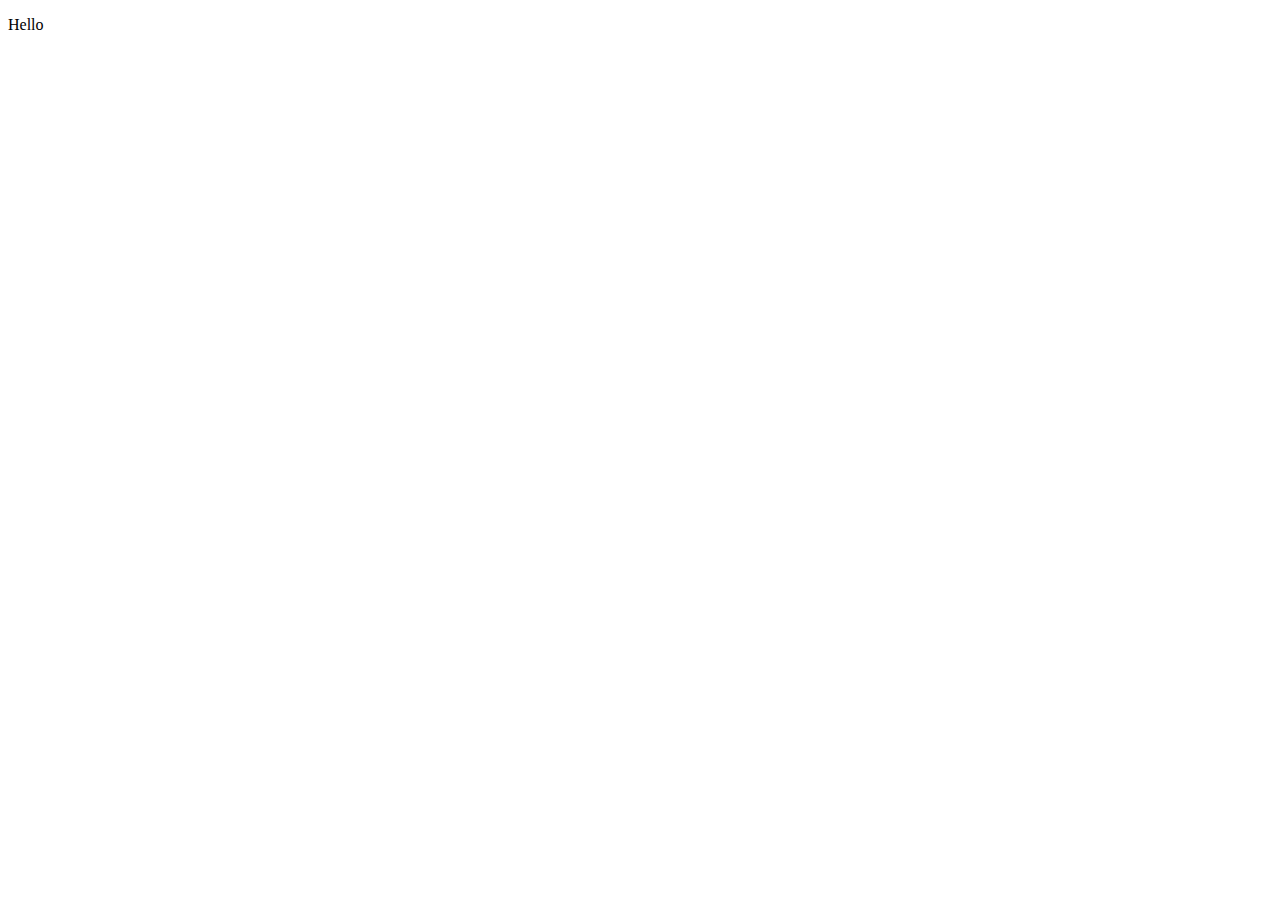
==== pages/index.html @ 69352248 "added stuff" ====
<!DOCTYPE html>
<html lang="en">
<head>
    <meta charset="UTF-8">
    <meta http-equiv="X-UA-Compatible" content="IE=edge">
    <title>Document</title>
    <script src="scripts/index.js"></script>
    <link rel="stylesheet" href="styles/index.css">
</head>
<body>
    <p>Hello</p>
</body>
</html>
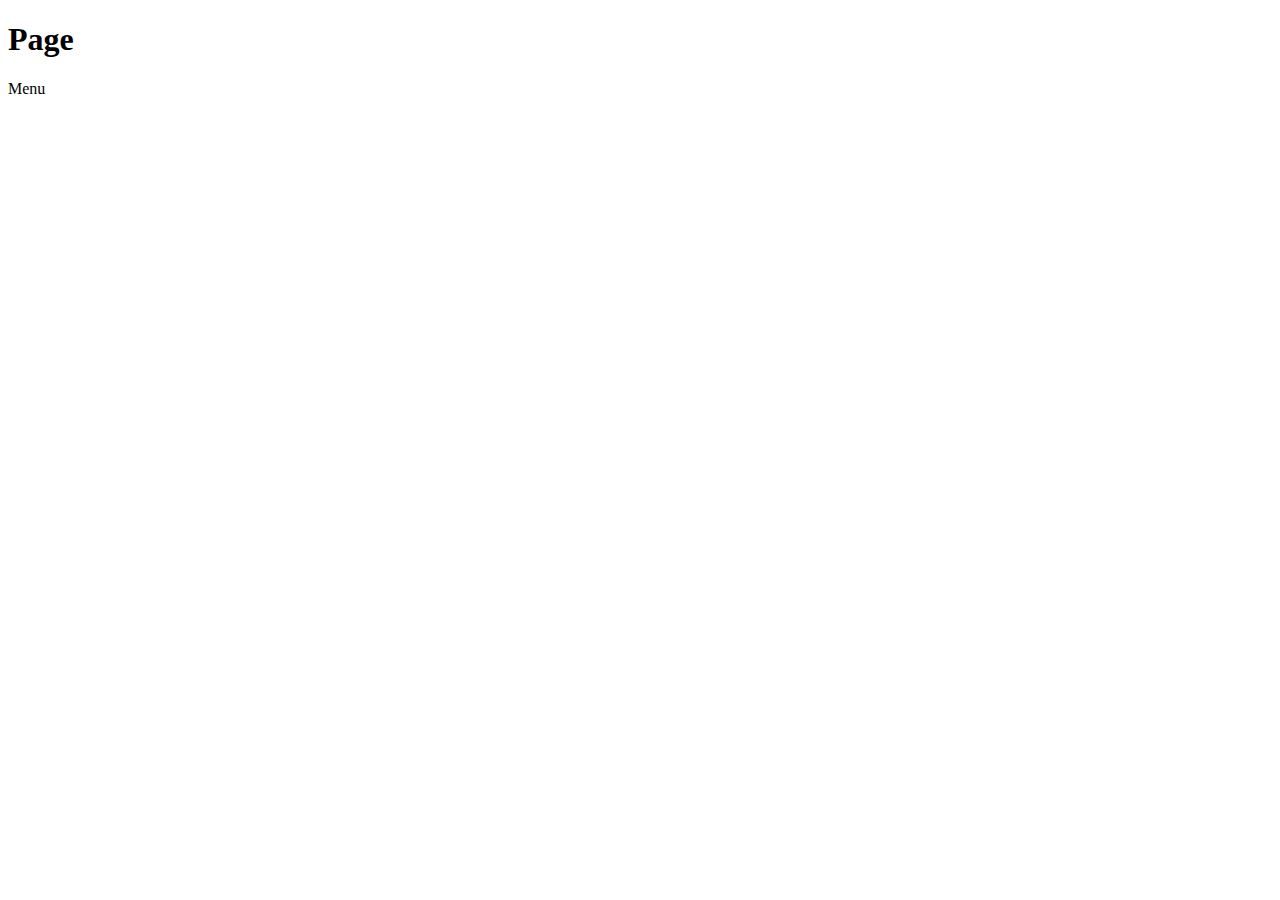
==== commit 39bee24a: "index" ====
--- a/pages/index.html
+++ b/pages/index.html
@@ -8,6 +8,16 @@
     <link rel="stylesheet" href="styles/index.css">
 </head>
 <body>
-    <p>Hello</p>
+    <div id = "topbar">
+    
+        <h1 class = "Title">Page</h1>
+        
+        <p id="menubutton">Menu</p>
+
+        <div id="menu">
+
+        </div>
+
+    </div>
 </body>
 </html>